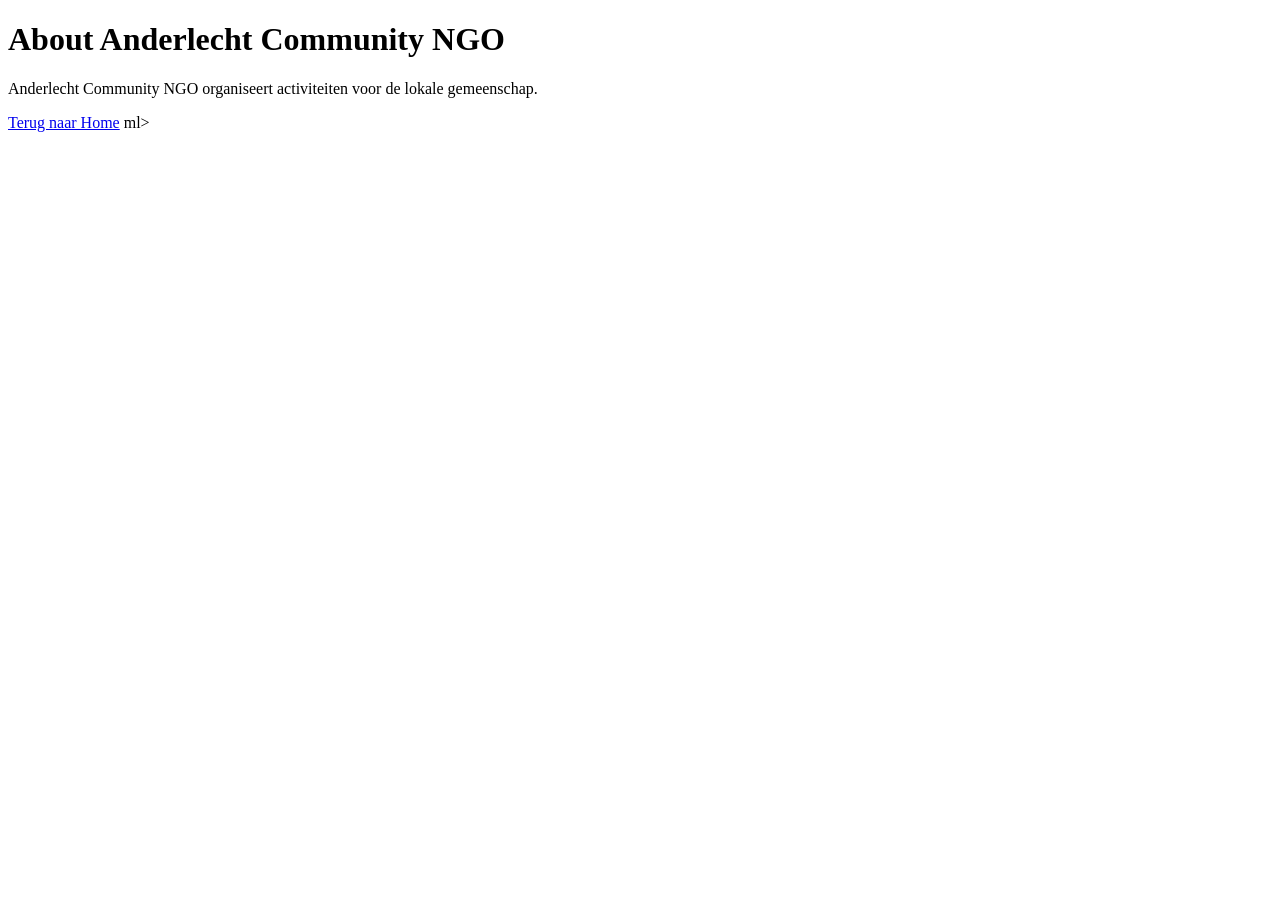
==== src/main/resources/templates/about.html @ 46ea3260 "Initial Spring Boot project" ====
<!DOCTYPE html>
<html>
<head>
    <title>About</title>
</head>
<body>

<h1>About Anderlecht Community NGO</h1>

<p>
    Anderlecht Community NGO organiseert activiteiten
    voor de lokale gemeenschap.
</p>

<a href="/">Terug naar Home</a>

</body>
</html>ml>
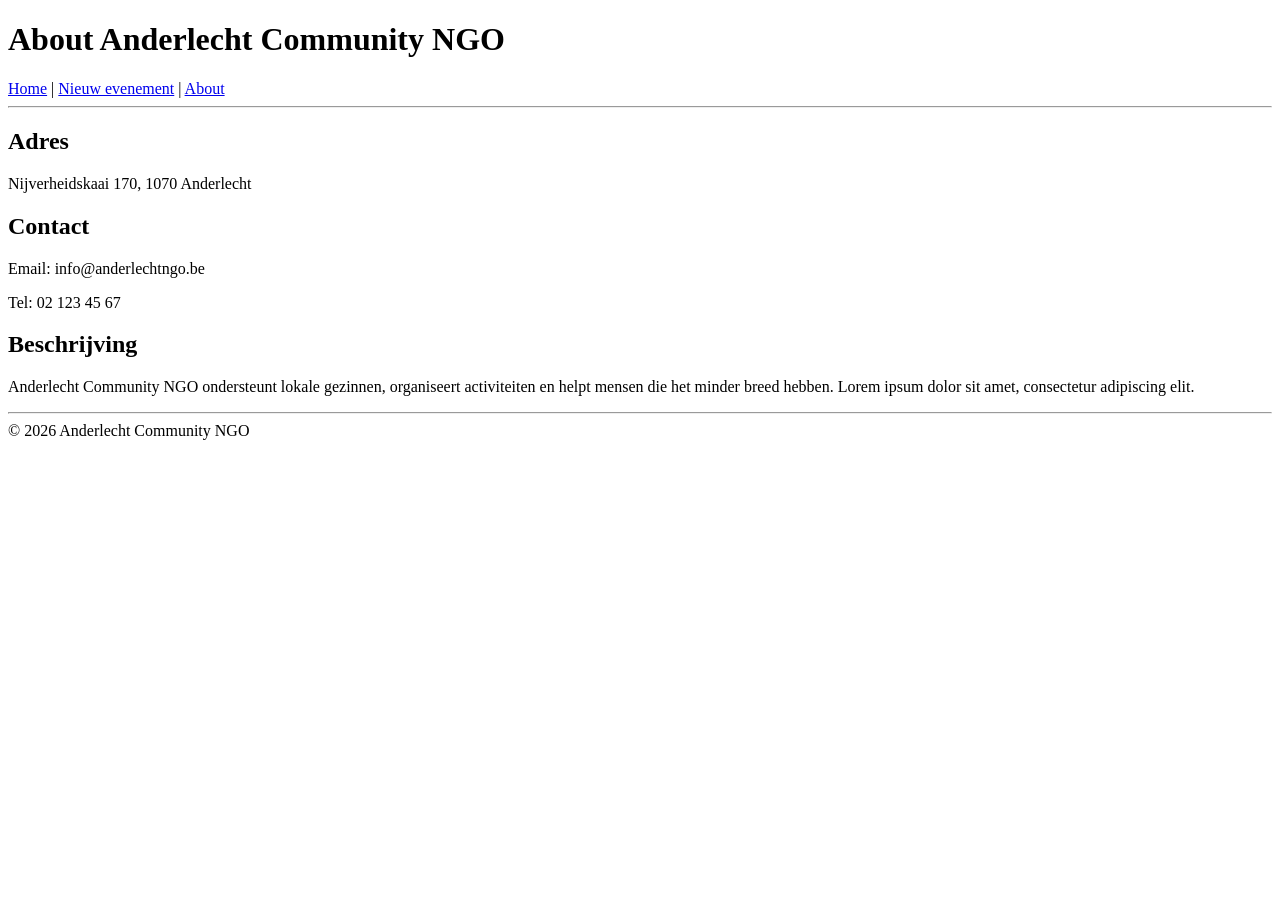
==== commit 7d41fa20: "Added pages, models and README" ====
--- a/src/main/resources/templates/about.html
+++ b/src/main/resources/templates/about.html
@@ -7,12 +7,32 @@
 
 <h1>About Anderlecht Community NGO</h1>
 
+<a href="/">Home</a> |
+<a href="/new">Nieuw evenement</a> |
+<a href="/about">About</a>
+
+<hr>
+
+<h2>Adres</h2>
+<p>Nijverheidskaai 170, 1070 Anderlecht</p>
+
+<h2>Contact</h2>
+<p>Email: info@anderlechtngo.be</p>
+<p>Tel: 02 123 45 67</p>
+
+<h2>Beschrijving</h2>
+
 <p>
-    Anderlecht Community NGO organiseert activiteiten
-    voor de lokale gemeenschap.
+    Anderlecht Community NGO ondersteunt lokale gezinnen,
+    organiseert activiteiten en helpt mensen die het minder breed hebben.
+    Lorem ipsum dolor sit amet, consectetur adipiscing elit.
 </p>
 
-<a href="/">Terug naar Home</a>
+<hr>
+
+<footer>
+    © 2026 Anderlecht Community NGO
+</footer>
 
 </body>
-</html>ml>+</html>
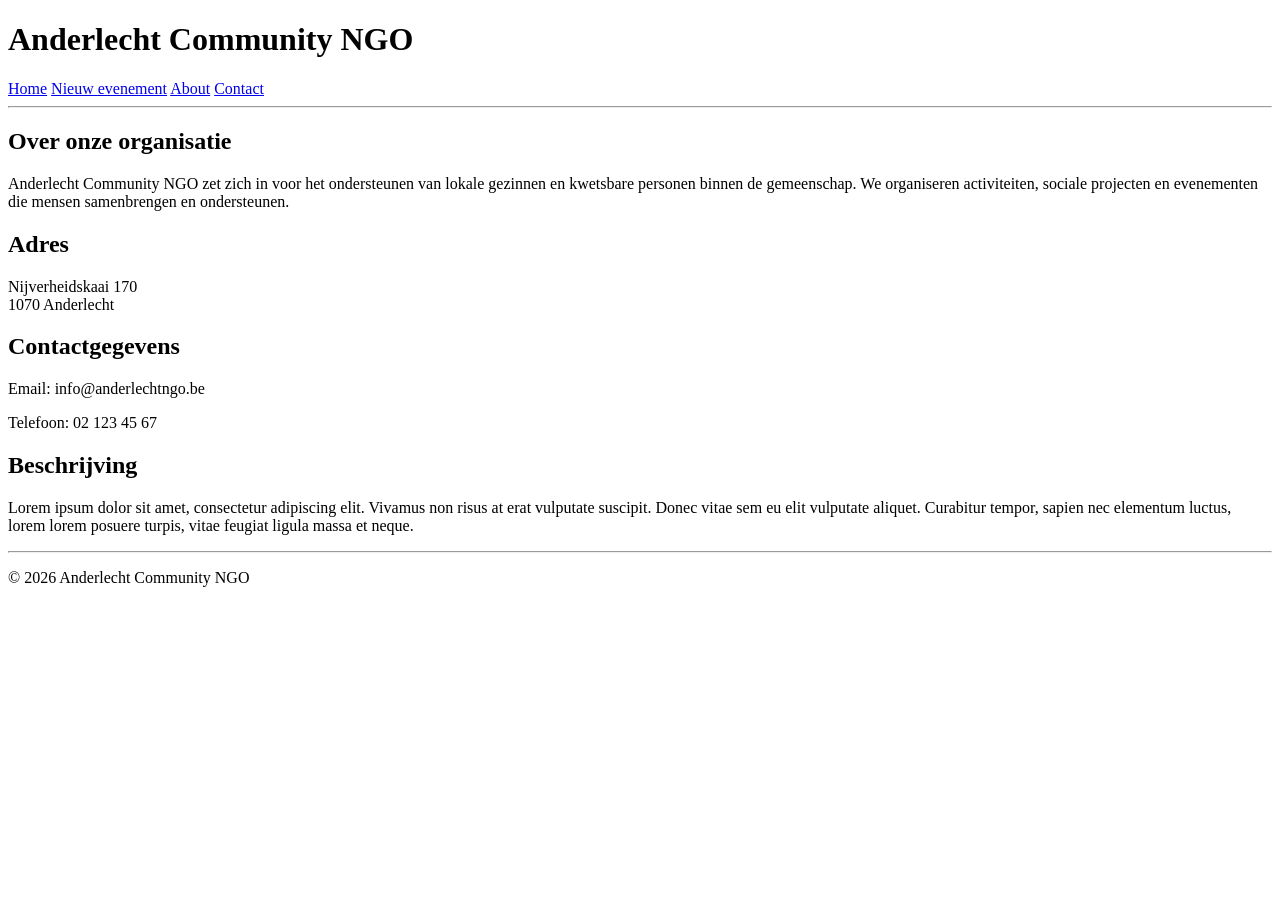
==== commit 521036b2: "Mailtrap" ====
--- a/src/main/resources/templates/about.html
+++ b/src/main/resources/templates/about.html
@@ -1,37 +1,64 @@
 <!DOCTYPE html>
-<html>
+<html lang="nl">
 <head>
-    <title>About</title>
+    <meta charset="UTF-8">
+    <title>About - Anderlecht Community NGO</title>
+    <link rel="stylesheet" href="/style.css">
 </head>
 <body>
 
-<h1>About Anderlecht Community NGO</h1>
+<header>
+    <h1>Anderlecht Community NGO</h1>
 
-<a href="/">Home</a> |
-<a href="/new">Nieuw evenement</a> |
-<a href="/about">About</a>
+    <nav>
+        <a href="/">Home</a>
+        <a href="/new">Nieuw evenement</a>
+        <a href="/about">About</a>
+        <a href="/contact">Contact</a>
+    </nav>
+</header>
 
 <hr>
 
-<h2>Adres</h2>
-<p>Nijverheidskaai 170, 1070 Anderlecht</p>
+<main>
 
-<h2>Contact</h2>
-<p>Email: info@anderlechtngo.be</p>
-<p>Tel: 02 123 45 67</p>
+    <h2>Over onze organisatie</h2>
 
-<h2>Beschrijving</h2>
+    <p>
+        Anderlecht Community NGO zet zich in voor het ondersteunen van
+        lokale gezinnen en kwetsbare personen binnen de gemeenschap.
+        We organiseren activiteiten, sociale projecten en evenementen
+        die mensen samenbrengen en ondersteunen.
+    </p>
 
-<p>
-    Anderlecht Community NGO ondersteunt lokale gezinnen,
-    organiseert activiteiten en helpt mensen die het minder breed hebben.
-    Lorem ipsum dolor sit amet, consectetur adipiscing elit.
-</p>
+    <h2>Adres</h2>
 
-<hr>
+    <p>
+        Nijverheidskaai 170<br>
+        1070 Anderlecht
+    </p>
+
+    <h2>Contactgegevens</h2>
+
+    <p>Email: info@anderlechtngo.be</p>
+    <p>Telefoon: 02 123 45 67</p>
+
+    <h2>Beschrijving</h2>
+
+    <p>
+        Lorem ipsum dolor sit amet, consectetur adipiscing elit.
+        Vivamus non risus at erat vulputate suscipit.
+        Donec vitae sem eu elit vulputate aliquet.
+        Curabitur tempor, sapien nec elementum luctus,
+        lorem lorem posuere turpis, vitae feugiat ligula
+        massa et neque.
+    </p>
+
+</main>
 
 <footer>
-    © 2026 Anderlecht Community NGO
+    <hr>
+    <p>© 2026 Anderlecht Community NGO</p>
 </footer>
 
 </body>
